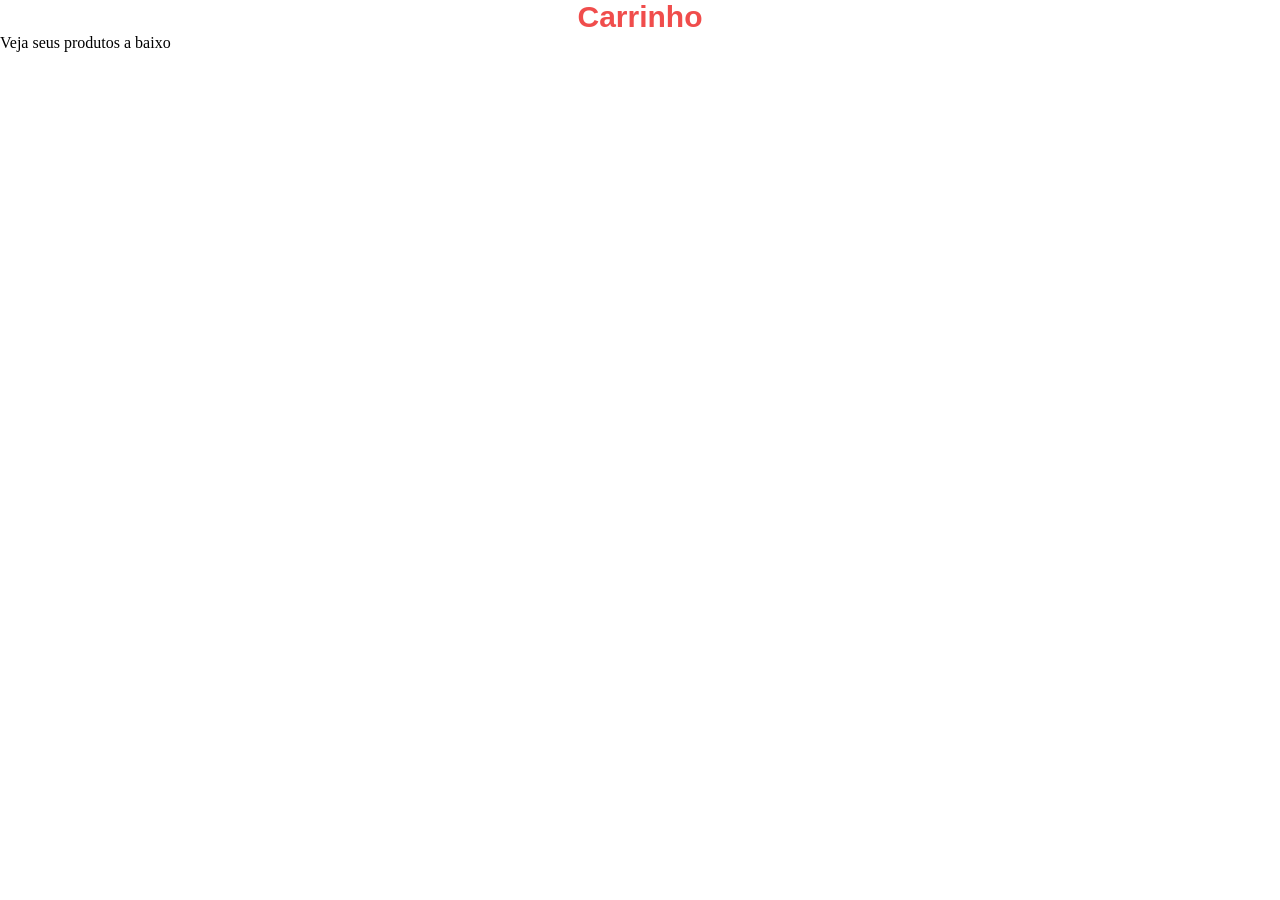
==== moda-e-estilo/index.html @ 96fc8ed9 "Add files via upload" ====
<!DOCTYPE html>
<html lang="pt-br">
<head>
    <meta charset="UTF-8">
    <meta name="viewport" content="width=, initial-scale=1.0">
    <title>Carrinho</title>
    <link rel="stylesheet" href="./style/style.css">
</head>
<body>
    <h1>Carrinho</h1>
    <p>Veja seus produtos a baixo</p>
</body>
</html>
---- moda-e-estilo/style/style.css ----
*{
    margin: 0;
    padding: 0;
   

}

h1{
    color: #f04d4c;
    font-size: 30px;
    font-family: "lucida sans" , sans-serif;
    text-align: center;
    margin-bottom: 10p'x;
}
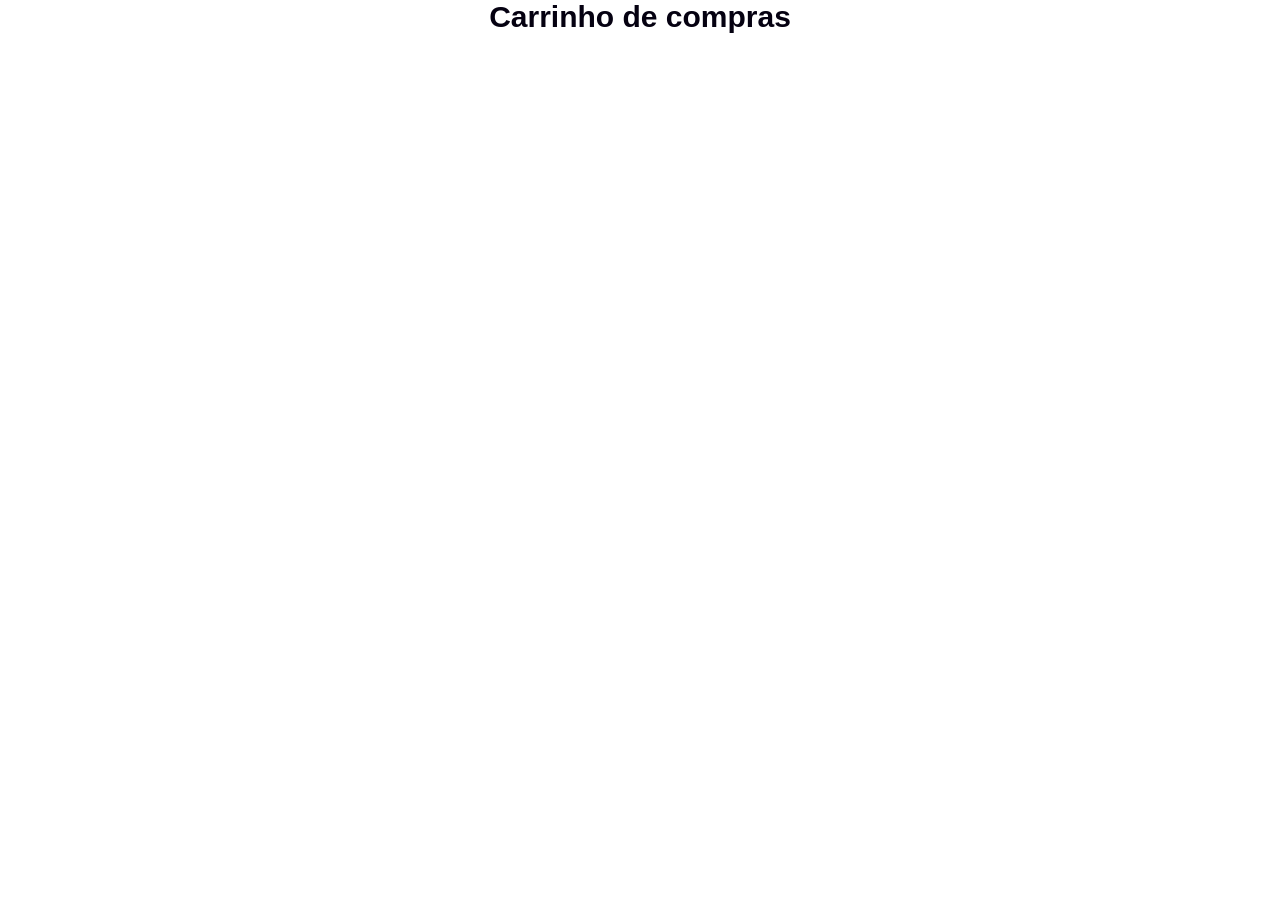
==== commit d5739d23: "Mudei para carrinho de compras" ====
--- a/moda-e-estilo/index.html
+++ b/moda-e-estilo/index.html
@@ -7,7 +7,6 @@
     <link rel="stylesheet" href="./style/style.css">
 </head>
 <body>
-    <h1>Carrinho</h1>
-    <p>Veja seus produtos a baixo</p>
+    <h1>Carrinho de compras</h1>
 </body>
 </html>
--- a/moda-e-estilo/style/style.css
+++ b/moda-e-estilo/style/style.css
@@ -6,7 +6,7 @@
 }
 
 h1{
-    color: #f04d4c;
+    color: #050111; 
     font-size: 30px;
     font-family: "lucida sans" , sans-serif;
     text-align: center;
